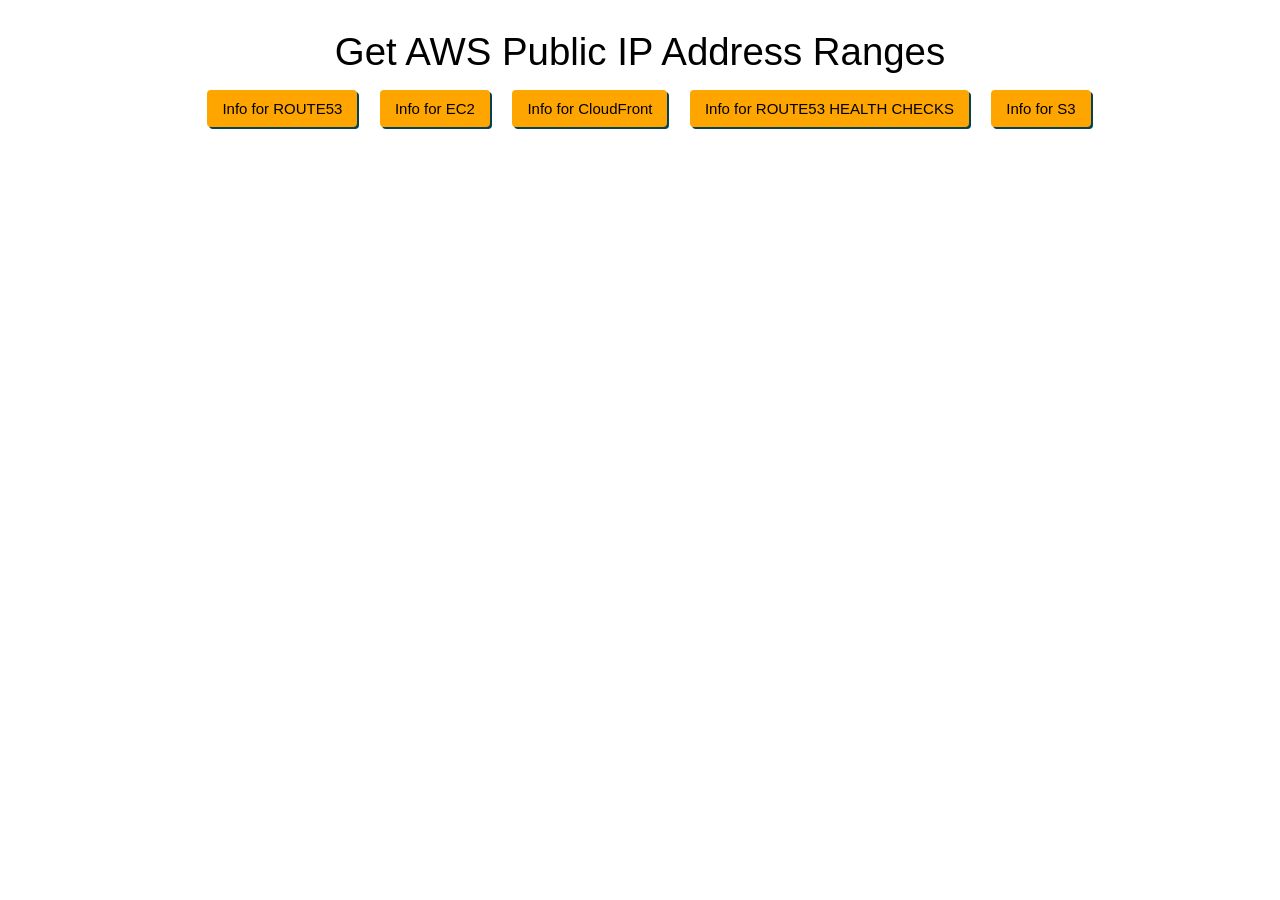
==== index.html @ 644d5f0f "Initial commit" ====
<!DOCTYPE html>
<html>
<head>
	<title>AWS, JSON and AJAX</title>
	<link rel="stylesheet" type="text/css" href="style.css">
</head>
<body>
	<center>
		<head>
			<h1>Get AWS Public IP Address Ranges</h1>
			<br>
			<button id="btn">Info for ROUTE53</button>
			<button id="btn2">Info for EC2</button>
			<button id="btn3">Info for CloudFront</button>
			<button id="btn4">Info for ROUTE53 HEALTH CHECKS</button>
			<button id="btn5">Info for S3</button>
		</head>

		<div id="info">
			
		</div>
		<!-- <div id="route53info">
			
		</div>
		<div id="ec2info">
			
		</div>
		<div id="cloudfrontinfo">
			
		</div>
		<div id="route53healthinfo">
			
		</div>
		<div id="s3info">
			
		</div> -->

		<script type="text/javascript" src="main.js"></script>
	</center>
</body>
</html>
---- style.css ----
html, body {
  padding: 0;
  margin: 0;
}

.hide-me {
  visibility: hidden;
  opacity: 0;
  transform: scale(.75);
}

h1 {
  margin-top: 0;
  font-size: 2.4em;
  font-weight: normal;
  display: inline-block;
  
}

body {
  font-family: Helvetica, sans-serif;
  padding: 30px 10%;
}

button {
  background-color: orange; /*#046380*/
  color: black;
  border: none;
  padding: 10px 15px;
  font-size: 15px;
  border-radius: 4px;
  cursor: pointer;
  outline: none;
  box-shadow: 2px 2px 0 #034154;
  margin-bottom: 10px;
  margin-left: 18px;
  transition: opacity .4s ease-out, transform .4s ease-out, visibility .4s ease-out;
  position: relative;
  top: -10px;
}

button:hover {
  background-color: #566573; /*#034F66*/
  color: #FFF;
}

button:active {
  background-color: #034154; /*#034154*/
  box-shadow: none;
  position: relative;
  top: -8px;
  left: 2px;
}

p {
  padding: 4px 0 2px 8px;
  line-height: 1.7;
  border-bottom: 1px dotted #DDD;
  list-style: none;
  margin: 0;
}
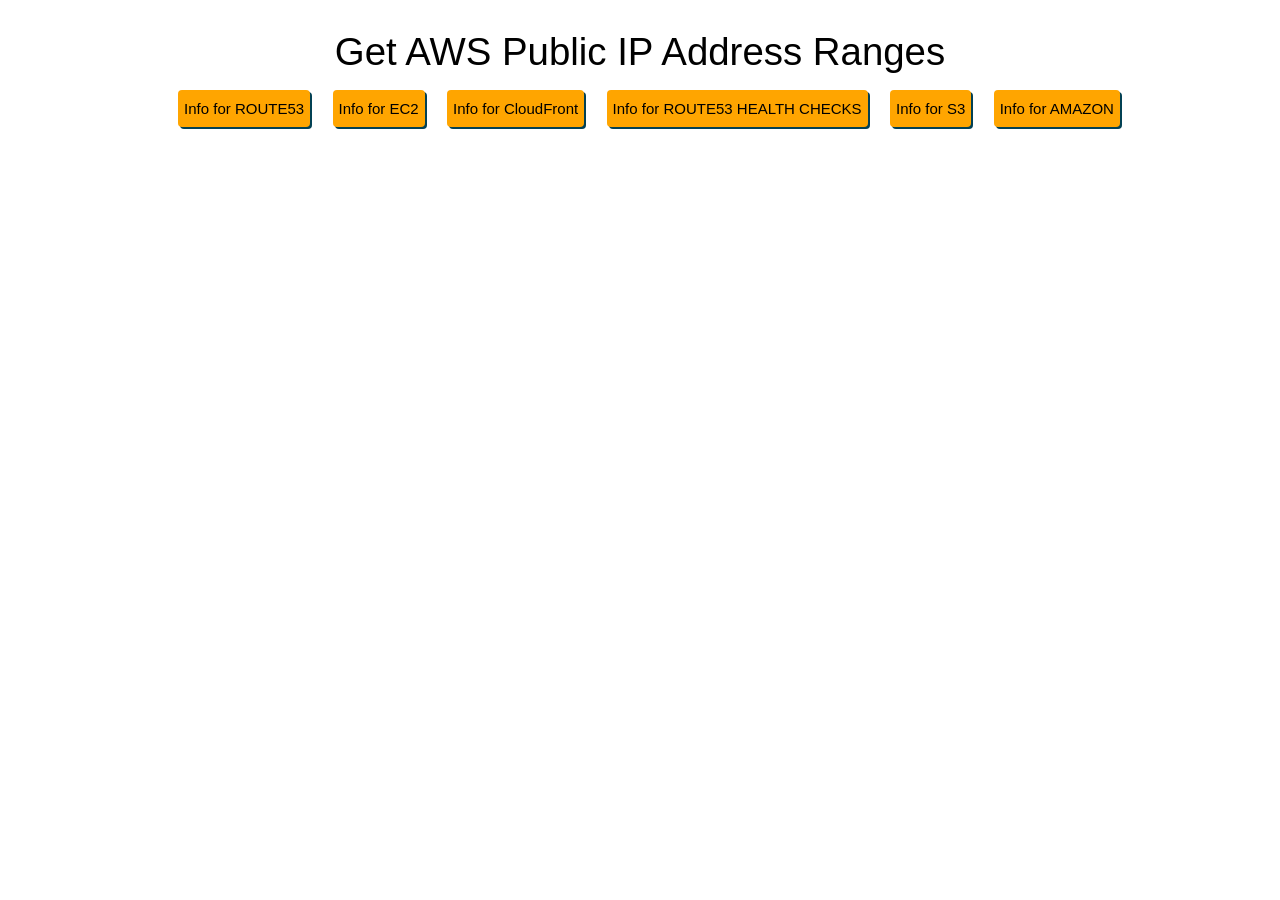
==== commit 6c59b135: "Initial commit" ====
--- a/index.html
+++ b/index.html
@@ -14,6 +14,7 @@
 			<button id="btn3">Info for CloudFront</button>
 			<button id="btn4">Info for ROUTE53 HEALTH CHECKS</button>
 			<button id="btn5">Info for S3</button>
+			<button id="btn6">Info for AMAZON</button>
 		</head>
 
 		<div id="info">
--- a/style.css
+++ b/style.css
@@ -26,7 +26,7 @@
   background-color: orange; /*#046380*/
   color: black;
   border: none;
-  padding: 10px 15px;
+  padding: 10px 6px;
   font-size: 15px;
   border-radius: 4px;
   cursor: pointer;
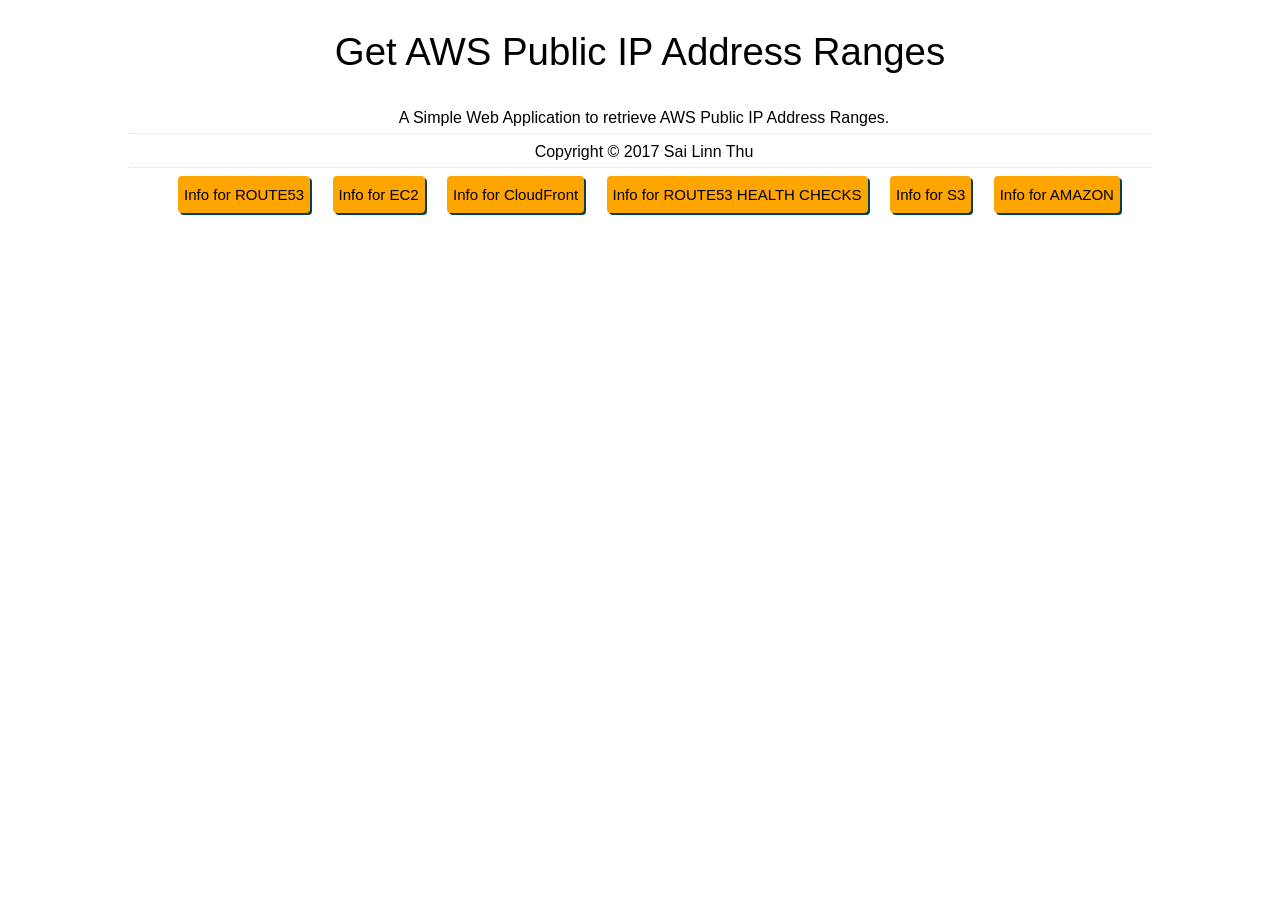
==== commit af3ae837: "Initial commit" ====
--- a/index.html
+++ b/index.html
@@ -8,6 +8,10 @@
 	<center>
 		<head>
 			<h1>Get AWS Public IP Address Ranges</h1>
+			<br>
+			<p>A Simple Web Application to retrieve AWS Public IP Address Ranges.</p>
+
+			<p>Copyright © 2017 Sai Linn Thu</p>
 			<br>
 			<button id="btn">Info for ROUTE53</button>
 			<button id="btn2">Info for EC2</button>
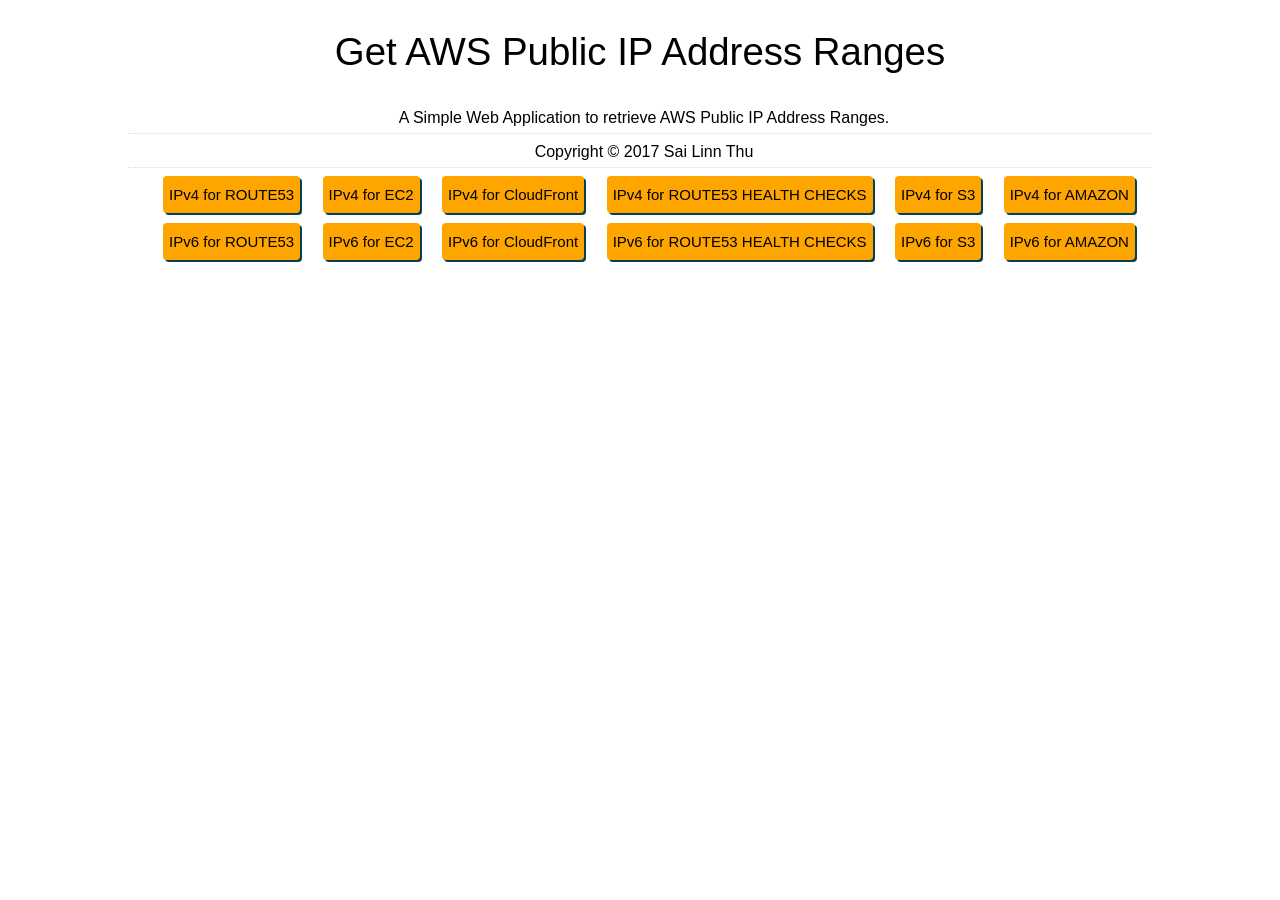
==== commit 2f112df2: "added IPv6 Address Ranges" ====
--- a/index.html
+++ b/index.html
@@ -1,7 +1,7 @@
 <!DOCTYPE html>
 <html>
 <head>
-	<title>AWS, JSON and AJAX</title>
+	<title>Get AWS Public IP Address Ranges</title>
 	<link rel="stylesheet" type="text/css" href="style.css">
 </head>
 <body>
@@ -13,12 +13,18 @@
 
 			<p>Copyright © 2017 Sai Linn Thu</p>
 			<br>
-			<button id="btn">Info for ROUTE53</button>
-			<button id="btn2">Info for EC2</button>
-			<button id="btn3">Info for CloudFront</button>
-			<button id="btn4">Info for ROUTE53 HEALTH CHECKS</button>
-			<button id="btn5">Info for S3</button>
-			<button id="btn6">Info for AMAZON</button>
+			<button class="ipv4" id="btn">IPv4 for ROUTE53</button>
+			<button class="ipv4" id="btn2">IPv4 for EC2</button>
+			<button class="ipv4" id="btn3">IPv4 for CloudFront</button>
+			<button class="ipv4" id="btn4">IPv4 for ROUTE53 HEALTH CHECKS</button>
+			<button class="ipv4" id="btn5">IPv4 for S3</button>
+			<button class="ipv4" id="btn6">IPv4 for AMAZON</button>
+			<button class="ipv6" id="btn7">IPv6 for ROUTE53</button>
+			<button class="ipv6" id="btn8">IPv6 for EC2</button>
+			<button class="ipv6" id="btn9">IPv6 for CloudFront</button>
+			<button class="ipv6" id="btn10">IPv6 for ROUTE53 HEALTH CHECKS</button>
+			<button class="ipv6" id="btn11">IPv6 for S3</button>
+			<button class="ipv6" id="btn12">IPv6 for AMAZON</button>
 		</head>
 
 		<div id="info">
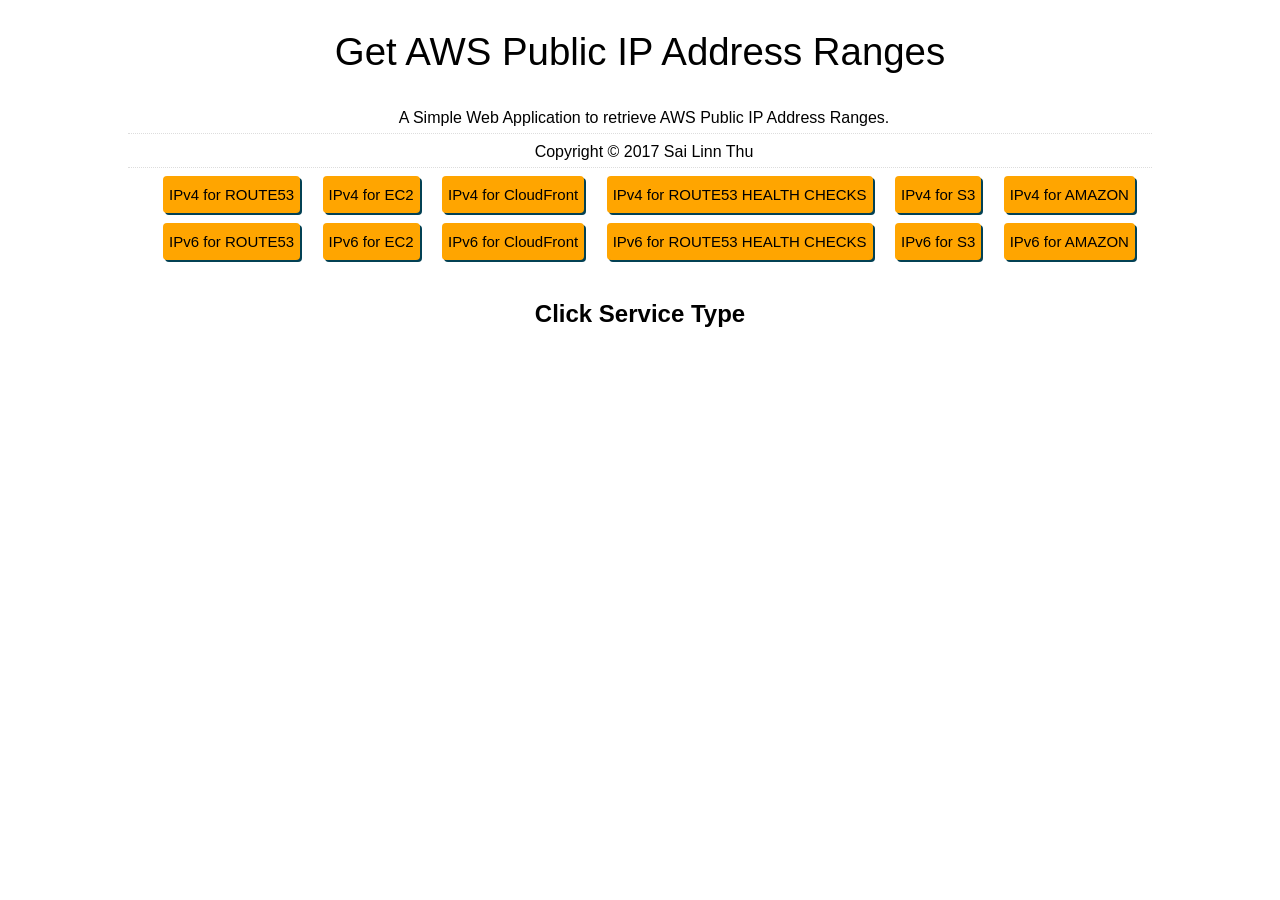
==== commit 0265d8df: "added IPv6 Address Ranges" ====
--- a/index.html
+++ b/index.html
@@ -26,7 +26,9 @@
 			<button class="ipv6" id="btn11">IPv6 for S3</button>
 			<button class="ipv6" id="btn12">IPv6 for AMAZON</button>
 		</head>
-
+		
+		<h2 id="serviceHeadLine">Click Service Type</h2>
+		
 		<div id="info">
 			
 		</div>
